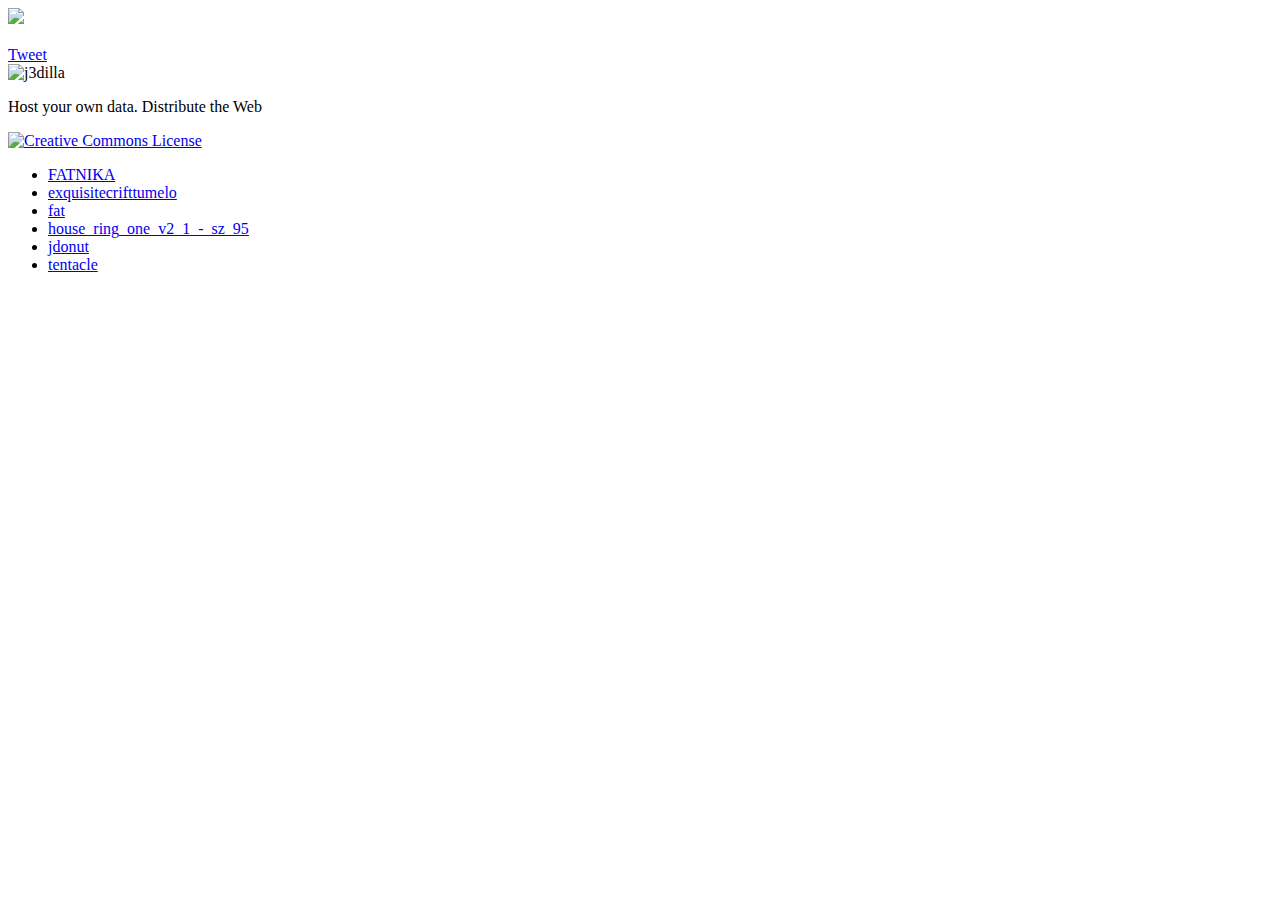
==== index.html @ 90dfce35 "Currently working on template file." ====
<!DOCTYPE html>
<html lang="en">
	<head>
		<title>F.A.T | J3Dilla</title>
		<meta charset="utf-8">
		<meta name="viewport" content="width=device-width, user-scalable=no, minimum-scale=1.0, maximum-scale=1.0">
		<link href='http://fonts.googleapis.com/css?family=Petit+Formal+Script' rel='stylesheet' type='text/css'>
 		<link rel="stylesheet" type="text/css" href="style.css">			
 		</head>
			
	<body>
	
	<div id="ribbon"><a href="http://fffff.at"><img src="images/fatribbon.png"/></a><br><br>
	<a href="https://twitter.com/share" class="twitter-share-button" data-text="Check out my stuff in my #J3DILLA">Tweet</a>
<script>!function(d,s,id){var js,fjs=d.getElementsByTagName(s)[0];if(!d.getElementById(id)){js=d.createElement(s);js.id=id;js.src="//platform.twitter.com/widgets.js";fjs.parentNode.insertBefore(js,fjs);}}(document,"script","twitter-wjs");</script>
</div>

		<div id="info">
		<img src="images/logojdilla.png" alt="j3dilla" width="229" height="66" /> 
		<p>Host your own data. Distribute the Web</p>
		</div>
		
		<div id="space">
		<!Change you license here>
			<p></p><a rel="license" href="http://creativecommons.org/licenses/by/3.0/"><img alt="Creative Commons License" style="border-width:0" src="http://i.creativecommons.org/l/by/3.0/88x31.png" /></a></p>
		</div>

		<div id="list">
		<ul>
<li><a href=FATNIKA.html>FATNIKA</a></li>
<li><a href=exquisitecrifttumelo.html>exquisitecrifttumelo</a></li>
<li><a href=fat.html>fat</a></li>
<li><a href=house_ring_one_v2_1_-_sz_95.html>house_ring_one_v2_1_-_sz_95</a></li>
<li><a href=jdonut.html>jdonut</a></li>
<li><a href=tentacle.html>tentacle</a></li>
</ul></div></body></html>
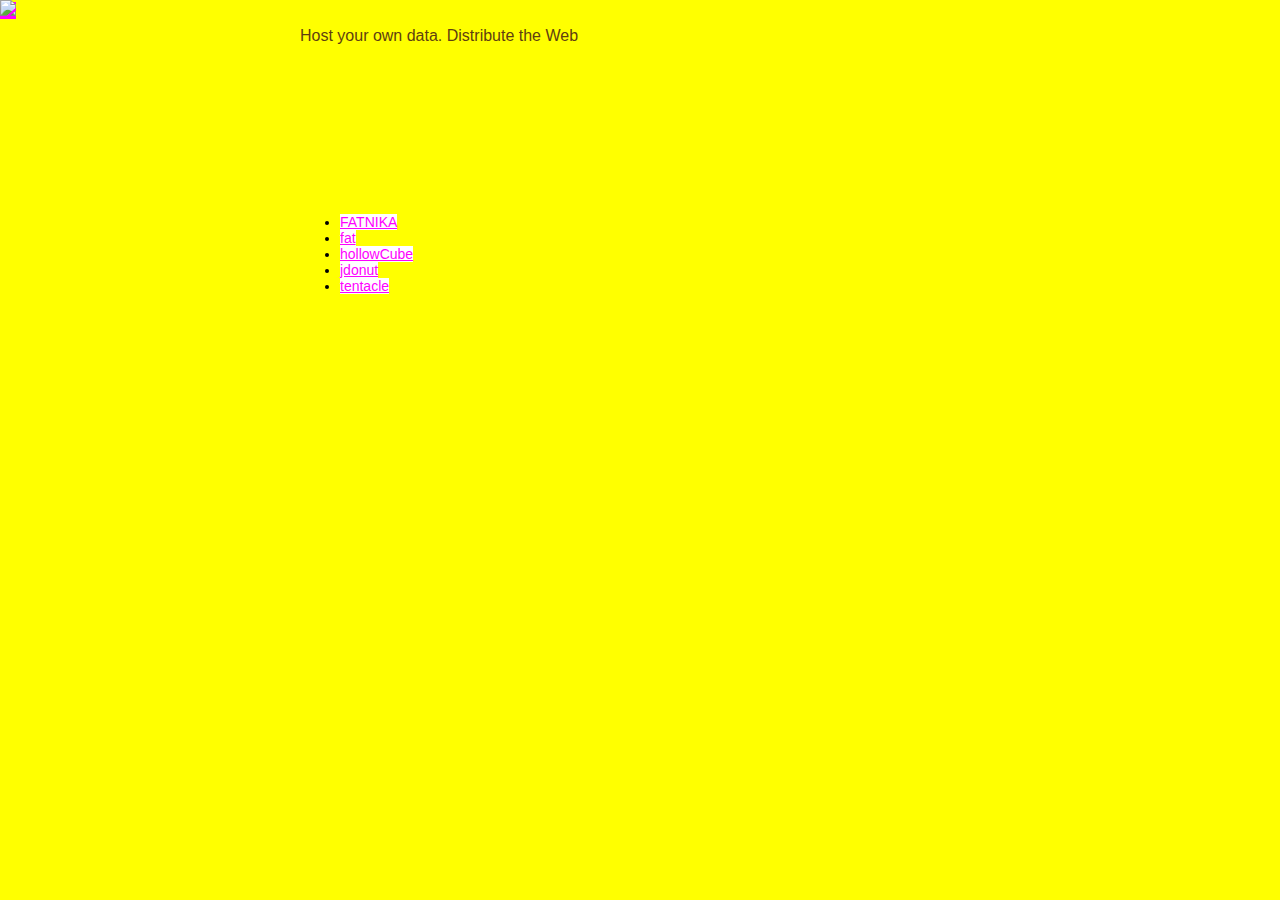
==== commit 7b249298: "Revised to use ModelViewer.php" ====
--- a/index.html
+++ b/index.html
@@ -10,27 +10,24 @@
 			
 	<body>
 	
-	<div id="ribbon"><a href="http://fffff.at"><img src="images/fatribbon.png"/></a><br><br>
+	<div id="ribbon"><a href="http://fffff.at"><img src="images/fatribbon.png"/></a>
+<!--		<br>
+		<br>
 	<a href="https://twitter.com/share" class="twitter-share-button" data-text="Check out my stuff in my #J3DILLA">Tweet</a>
 <script>!function(d,s,id){var js,fjs=d.getElementsByTagName(s)[0];if(!d.getElementById(id)){js=d.createElement(s);js.id=id;js.src="//platform.twitter.com/widgets.js";fjs.parentNode.insertBefore(js,fjs);}}(document,"script","twitter-wjs");</script>
+-->
 </div>
 
 		<div id="info">
-		<img src="images/logojdilla.png" alt="j3dilla" width="229" height="66" /> 
+		<!--<img src="images/logojdilla.png" alt="j3dilla" width="229" height="66" /> -->
 		<p>Host your own data. Distribute the Web</p>
 		</div>
 		
-		<div id="space">
-		<!Change you license here>
-			<p></p><a rel="license" href="http://creativecommons.org/licenses/by/3.0/"><img alt="Creative Commons License" style="border-width:0" src="http://i.creativecommons.org/l/by/3.0/88x31.png" /></a></p>
-		</div>
-
 		<div id="list">
 		<ul>
-<li><a href=FATNIKA.html>FATNIKA</a></li>
-<li><a href=exquisitecrifttumelo.html>exquisitecrifttumelo</a></li>
-<li><a href=fat.html>fat</a></li>
-<li><a href=house_ring_one_v2_1_-_sz_95.html>house_ring_one_v2_1_-_sz_95</a></li>
-<li><a href=jdonut.html>jdonut</a></li>
-<li><a href=tentacle.html>tentacle</a></li>
+<li><a href=modelViewer.php?stl=FATNIKA>FATNIKA</a></li>
+<li><a href=modelViewer.php?stl=fat>fat</a></li>
+<li><a href=modelViewer.php?stl=hollowCube>hollowCube</a></li>
+<li><a href=modelViewer.php?stl=jdonut>jdonut</a></li>
+<li><a href=modelViewer.php?stl=tentacle>tentacle</a></li>
 </ul></div></body></html>
--- a/style.css
+++ b/style.css
@@ -0,0 +1,76 @@
+body {
+				font-family: Arial;
+				background: yellow;
+				margin: 0px;
+				overflow: hidden;
+			}
+
+
+			#info {
+				margin: 0px;
+				line-height: 0px;
+				padding: 0px;
+				font-family: Arial, Helvetica, sans-serif;
+				color: #5f3f10;
+				position: relative;
+				top: 0px;
+				left:300px;
+				width: 100%;
+				display:block;
+				}
+				
+		#ribbon {
+				margin: 0px;
+				padding: 0px;
+				position: relative;
+				top: 0px;
+				left:0px;
+				width: 100px;
+				
+
+			}
+			#space {
+				color: dark grey;
+				position: absolute;
+				top: 100px;
+				width: 100%;
+				left: 700px;
+				display: block;
+
+			}
+			
+			#list {
+				visibility: visible;
+				text-transform: none;
+				font-size: 14px;
+				text-decoration: none;
+				font-family: Arial;
+				list-style-type: none;
+				color: dark grey;
+				position: absolute;
+				top: 200px;
+				width: 100%;
+				left: 300px;
+				display: block;
+
+			}
+
+			a { 
+			font-family: Arial; 
+			background-color: white;
+			color: fuchsia; }
+
+			a:visited {
+			                	color: fuchsia;
+			                	background-color: white;
+			                	text-decoration: none;
+			                }
+
+			a:hover {
+			                	text-decoration: none;
+			                	color: white;
+			                	background-color: fuchsia;
+			                }
+			
+	
+			}
